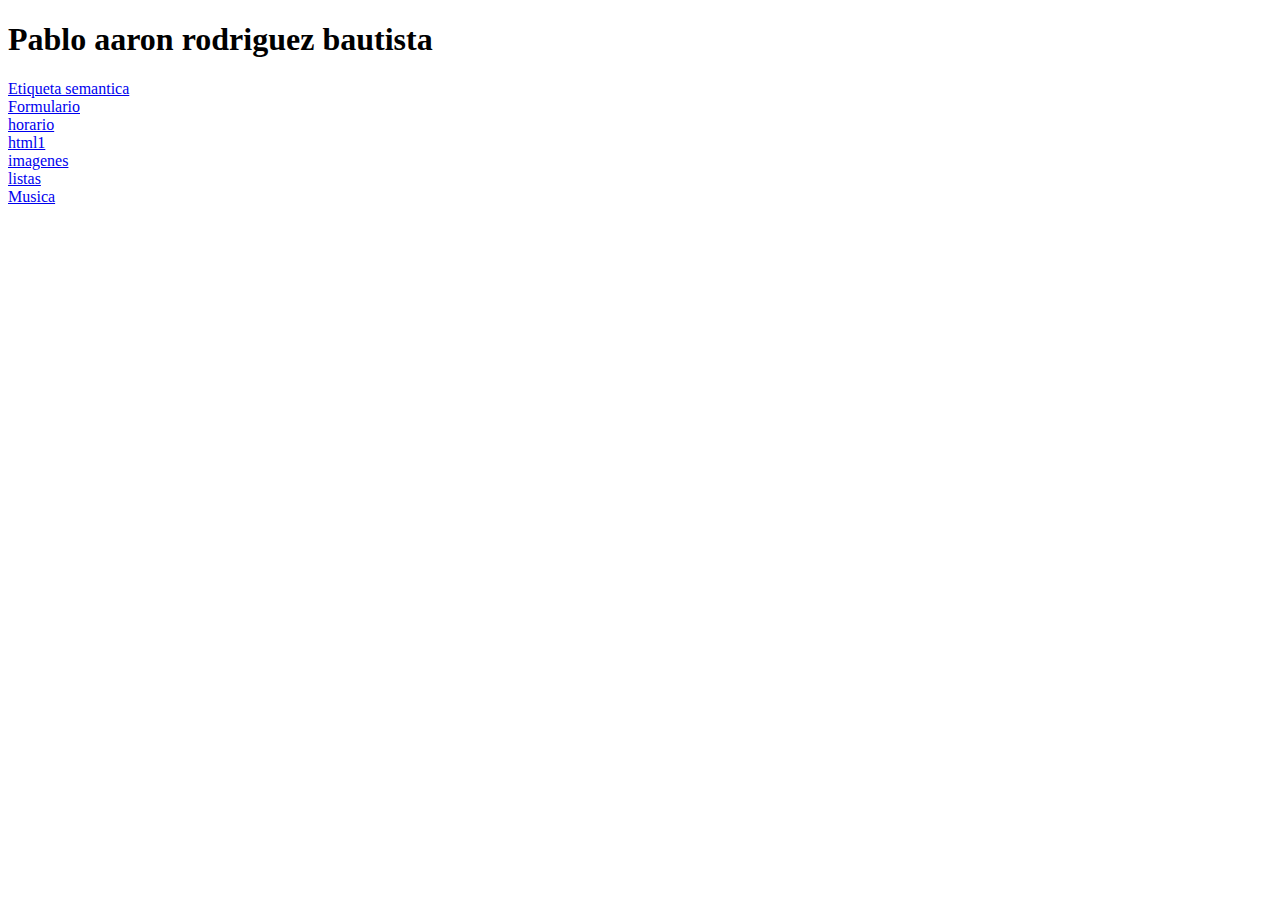
==== index.html @ 036a91c5 "se agrega el proyecto" ====
<!DOCTYPE html>
<html lang="en">
<head>
    <meta charset="UTF-8">
    <meta http-equiv="X-UA-Compatible" content="IE=edge">
    <meta name="viewport" content="width=device-width, initial-scale=1.0">
    <title>Pagina principal</title>
</head>
<body>
    <h1>Pablo aaron rodriguez bautista</h1>
    <a href="etiqueta semantica/index.html">Etiqueta semantica</a>
    <br>
    <a href="formulario/Index.html">Formulario</a>
    <br>
    <a href="horario/index1.html">horario</a>
    <br>
    <a href="html1/index.html">html1</a>
    <br>
    <a href="imagenes1/index.html">imagenes</a>
    <br>
    <a href="listas/index12.html">listas</a>
    <br>
    <a href="Musica/index.html">Musica</a>
    <br>
</body>
</html>
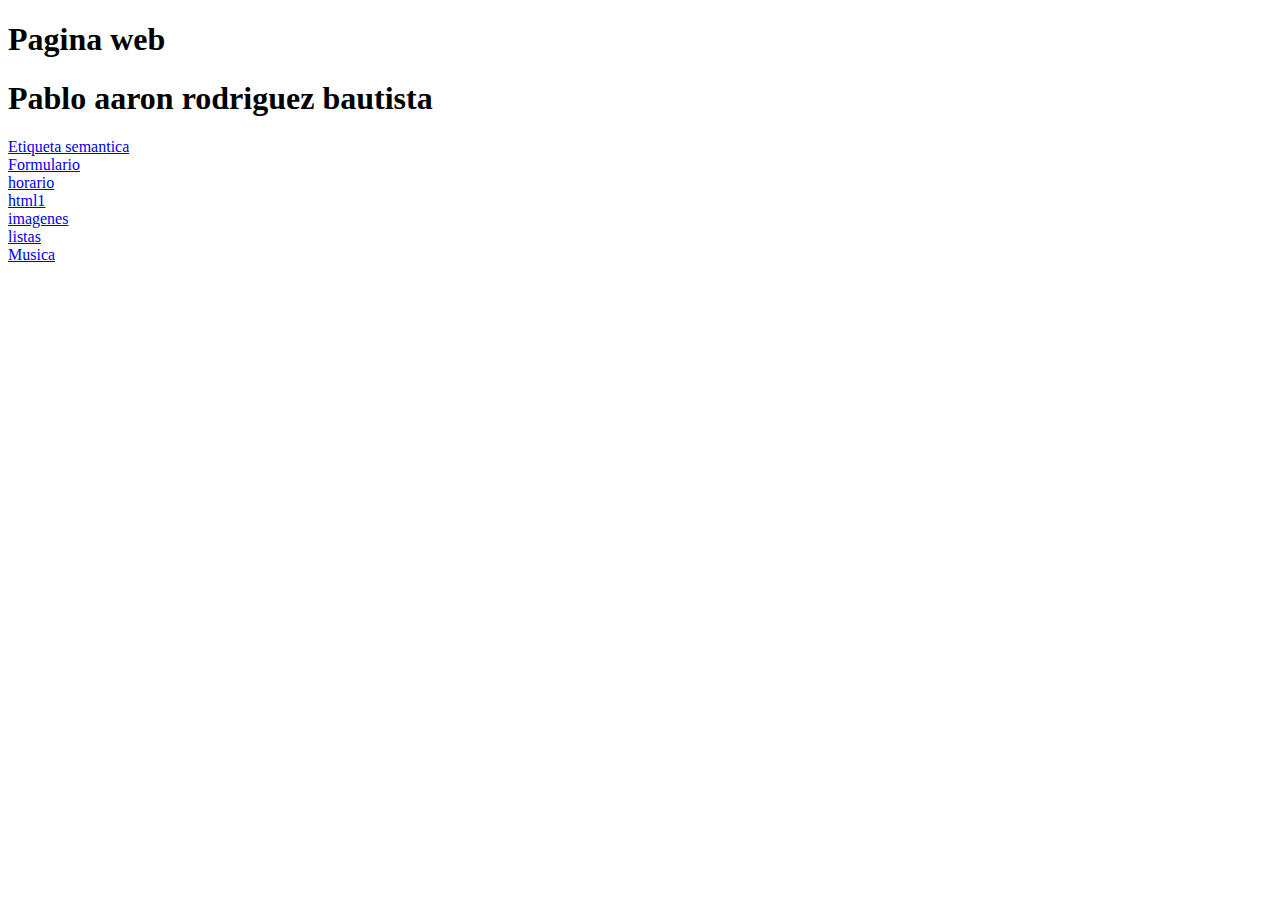
==== commit c9fc58c9: "modifique el proyecto" ====
--- a/index.html
+++ b/index.html
@@ -6,6 +6,7 @@
     <meta name="viewport" content="width=device-width, initial-scale=1.0">
     <title>Pagina principal</title>
 </head>
+<h1>Pagina web</h1>
 <body>
     <h1>Pablo aaron rodriguez bautista</h1>
     <a href="etiqueta semantica/index.html">Etiqueta semantica</a>
